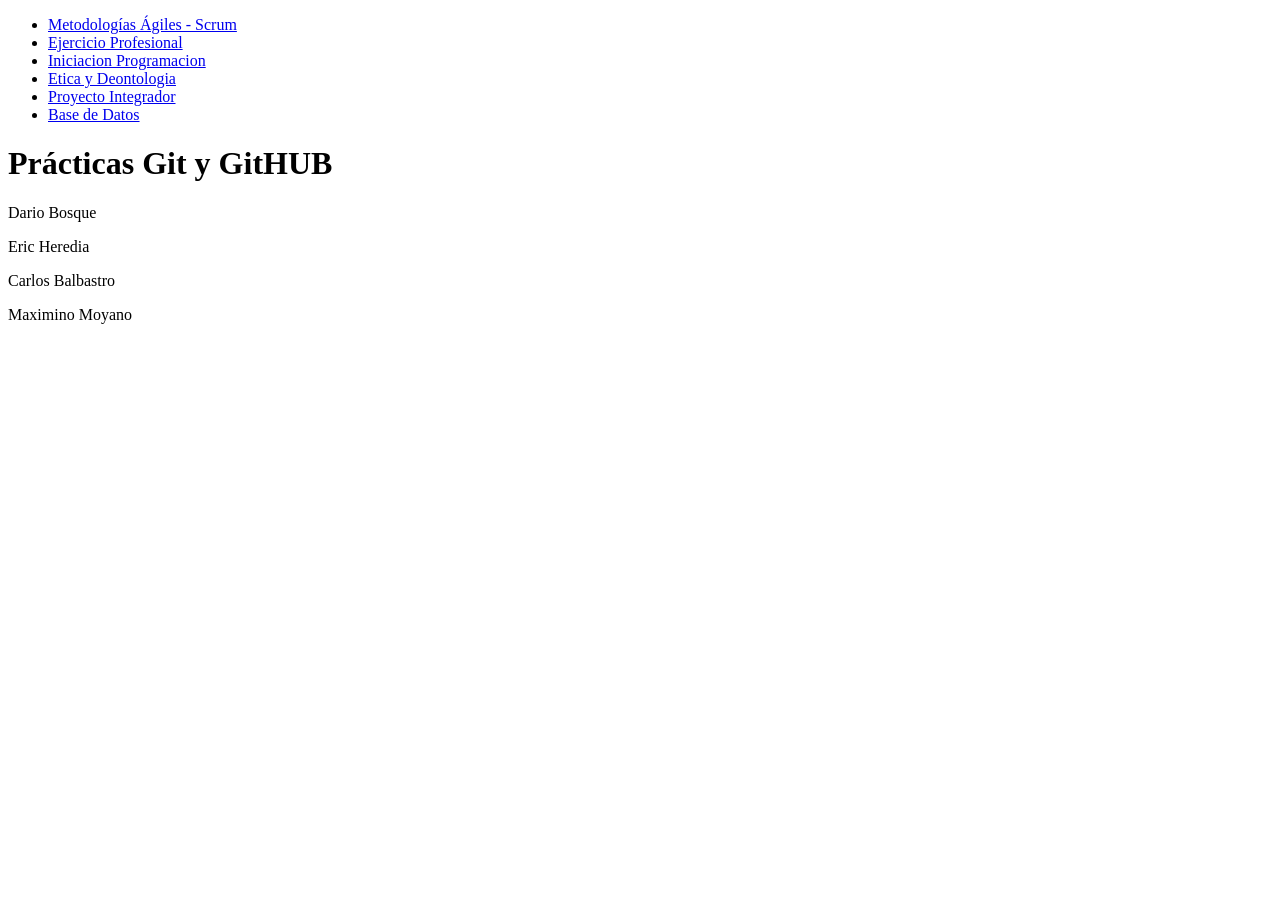
==== index.html @ b4b940f7 "html para practicarorganizar  materias,estudio y tareas" ====
<!DOCTYPE html>
<html lang="en">
<head>
    <meta charset="UTF-8">
    <meta name="viewport" content="width=device-width, initial-scale=1.0">
    <title>Practica Grupal</title>
</head>
<body>
    <nav>
        <ul>
            <li>
                <a href="scrum.html">Metodologías Ágiles - Scrum</a>
            </li>
            <li>
                <a href="ejercicio_profesional.html">Ejercicio Profesional</a>
            </li>
            <li><a href="iniciacion_programacion.html">Iniciacion Programacion</a>
            </li>
            <li><a href="etica.html">Etica y Deontologia</a>
            </li>
            <li><a href="proyecto_integrador.html">Proyecto Integrador</a>
            </li>
            <li><a href="base_datos.html">Base de Datos</a>
        </ul>
    </nav>
    <h1>Prácticas Git y GitHUB</h1>
    <p>Dario Bosque<p>
    <p>Eric Heredia</p>
    <p>Carlos Balbastro</p>
    <p>Maximino Moyano</p>
</body>
</html>
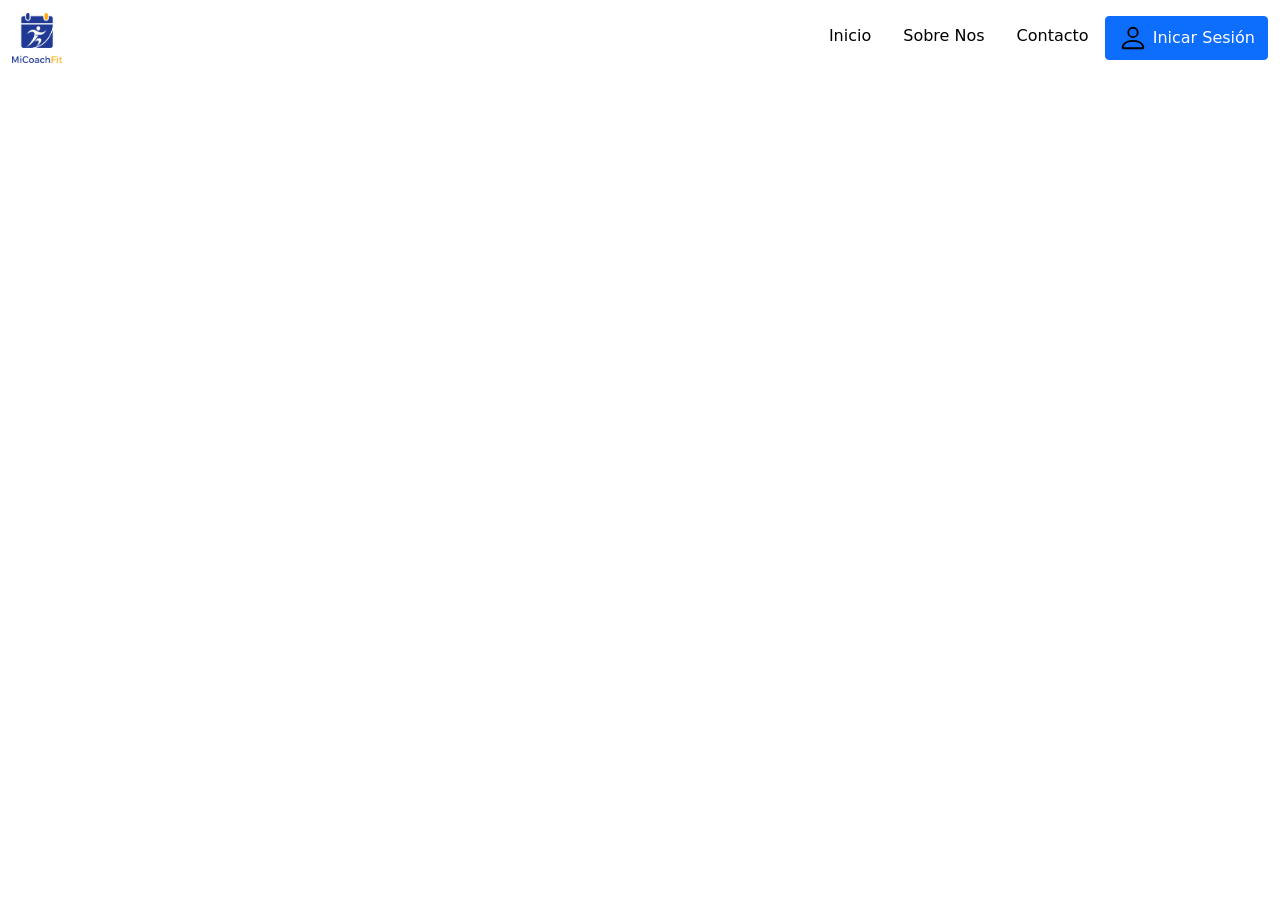
==== commit 787462af: "agregamos boostrap al proyecto de practica" ====
--- a/index.html
+++ b/index.html
@@ -1,32 +1,64 @@
-<!DOCTYPE html>
 <html lang="en">
 <head>
     <meta charset="UTF-8">
     <meta name="viewport" content="width=device-width, initial-scale=1.0">
-    <title>Practica Grupal</title>
+    <title>MiCoachFit</title>
+    <link rel="stylesheet" href="/css/bootstrap.min.css">
+    <link rel="stylesheet" href="/styles.css">
+    <link rel="shortcut icon" href="/img/logo-MiCoachFit/" type="image/x-icon">
+
 </head>
 <body>
-    <nav>
-        <ul>
-            <li>
-                <a href="scrum.html">Metodologías Ágiles - Scrum</a>
-            </li>
-            <li>
-                <a href="ejercicio_profesional.html">Ejercicio Profesional</a>
-            </li>
-            <li><a href="iniciacion_programacion.html">Iniciacion Programacion</a>
-            </li>
-            <li><a href="etica.html">Etica y Deontologia</a>
-            </li>
-            <li><a href="proyecto_integrador.html">Proyecto Integrador</a>
-            </li>
-            <li><a href="base_datos.html">Base de Datos</a>
-        </ul>
-    </nav>
-    <h1>Prácticas Git y GitHUB</h1>
-    <p>Dario Bosque<p>
-    <p>Eric Heredia</p>
-    <p>Carlos Balbastro</p>
-    <p>Maximino Moyano</p>
+   <nav class="navbar bg-body-tertiary">
+  <div class="container-fluid">
+    <a class="navbar-brand" href="#">
+      <img src="/img/logo-MiCoachFit/logo-MiCoachFit-color.png" alt="Logo" width="50" height="50" class="d-inline-block align-text-top">
+     
+    </a>
+  <ul class="nav justify-content-center">
+  <li class="nav-item">
+    <a class="nav-link active" aria-current="page" href="#">Inicio</a>
+  </li>
+  <li class="nav-item">
+    <a class="nav-link" href="#">Sobre Nos</a>
+  </li>
+  <li class="nav-item">
+    <a class="nav-link" href="#">Contacto</a>
+  </li>
+  <li class="nav-item">
+   <!-- Button trigger modal -->
+<button type="button" class="btn btn-primary" data-bs-toggle="modal" data-bs-target="#exampleModal">
+ <img src="/img/iconos/person.svg" class="--bs-danger" width="30" alt="">  Inicar Sesión
+</button>
+  </li>
+</ul>
+  </div>
+</nav>
+
+
+
+
+<!-- Modal -->
+<div class="modal fade" id="exampleModal" tabindex="-1" aria-labelledby="exampleModalLabel" aria-hidden="true">
+  <div class="modal-dialog">
+    <div class="modal-content">
+      <div class="modal-header">
+        <h1 class="modal-title fs-5" id="exampleModalLabel">Modal title</h1>
+        <button type="button" class="btn-close" data-bs-dismiss="modal" aria-label="Close"></button>
+      </div>
+      <div class="modal-body">
+        ...
+      </div>
+      <div class="modal-footer">
+        <button type="button" class="btn btn-secondary" data-bs-dismiss="modal">Close</button>
+        <button type="button" class="btn btn-primary">Save changes</button>
+      </div>
+    </div>
+  </div>
+</div>
+
+
+
+<script src="/js/bootstrap.bundle.min.js"></script>
 </body>
 </html>
--- a/styles.css
+++ b/styles.css
@@ -0,0 +1,11 @@
+* {
+    padding: 0;
+    margin: 0;
+    box-sizing: border-box;
+}
+
+.navbar a {
+    text-decoration: none;
+    color: black;
+}
+
